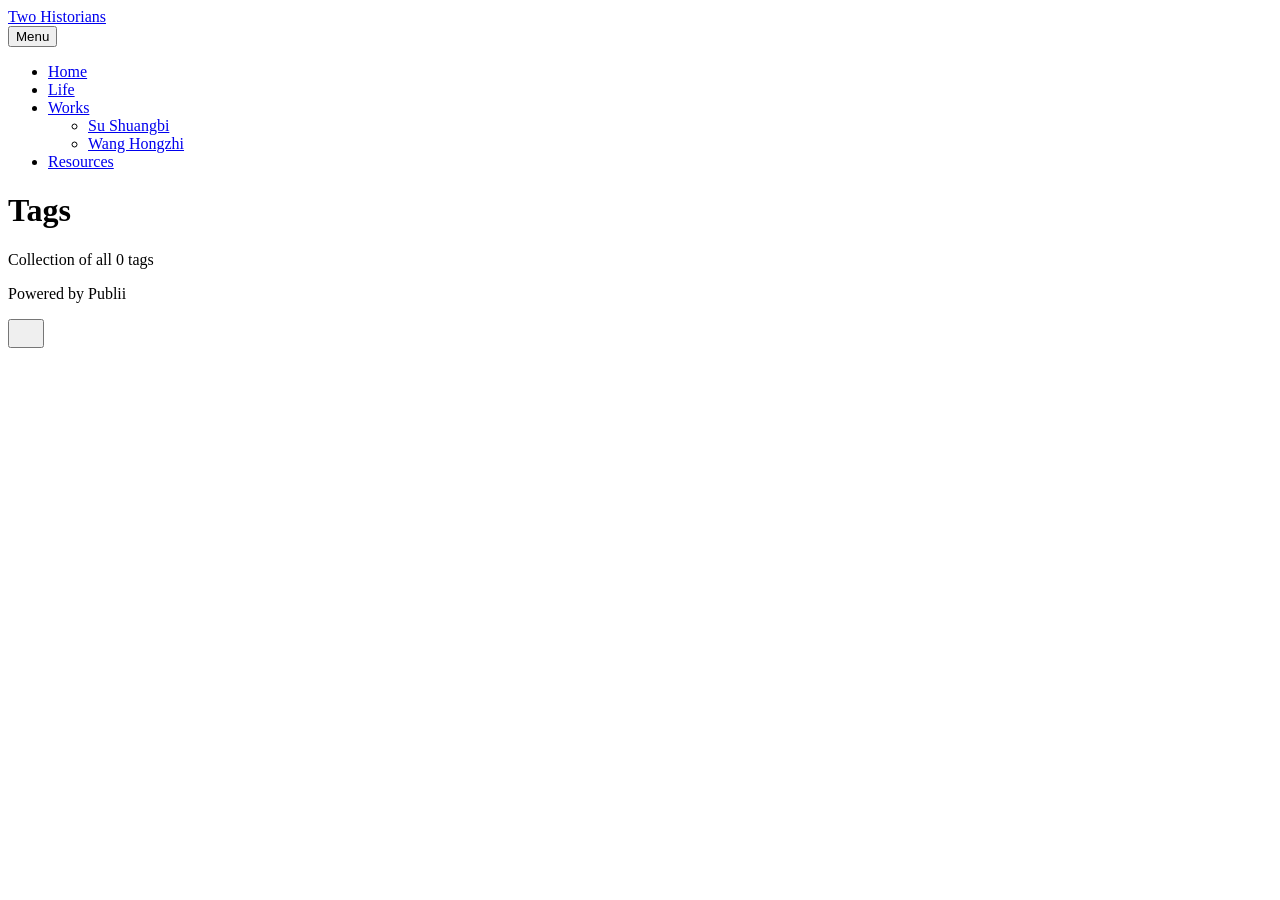
==== tags/index.html @ 8f720728 "Updated from Publii" ====
<!DOCTYPE html><html lang="en-gb"><head><meta charset="utf-8"><meta http-equiv="X-UA-Compatible" content="IE=edge"><meta name="viewport" content="width=device-width,initial-scale=1"><title>All tags - Two Historians</title><meta name="robots" content="noindex, follow"><meta name="generator" content="Publii Open-Source CMS for Static Site"><link rel="alternate" type="application/atom+xml" href="https://github.com/yizhilaohouzi/twohistorians.git/feed.xml" title="Two Historians - RSS"><link rel="alternate" type="application/json" href="https://github.com/yizhilaohouzi/twohistorians.git/feed.json" title="Two Historians - JSON"><meta property="og:title" content="Two Historians"><meta property="og:site_name" content="Two Historians"><meta property="og:description" content=""><meta property="og:url" content="https://github.com/yizhilaohouzi/twohistorians.git/tags/"><meta property="og:type" content="website"><link rel="stylesheet" href="https://github.com/yizhilaohouzi/twohistorians.git/assets/css/style.css?v=097a7c9a1027c753693bcace0fcabf47"><script type="application/ld+json">{"@context":"http://schema.org","@type":"Organization","name":"Two Historians","url":"https://github.com/yizhilaohouzi/twohistorians.git/"}</script><noscript><style>img[loading] {
                    opacity: 1;
                }</style></noscript></head><body class="tags-template"><header class="top js-header"><a class="logo" href="https://github.com/yizhilaohouzi/twohistorians.git/">Two Historians</a><nav class="navbar js-navbar"><button class="navbar__toggle js-toggle" aria-label="Menu" aria-haspopup="true" aria-expanded="false"><span class="navbar__toggle-box"><span class="navbar__toggle-inner">Menu</span></span></button><ul class="navbar__menu"><li><a href="https://github.com/yizhilaohouzi/twohistorians.git/" target="_self">Home</a></li><li><a href="https://github.com/yizhilaohouzi/twohistorians.git/life.html" target="_self">Life</a></li><li class="has-submenu"><a href="https://github.com/yizhilaohouzi/twohistorians.git/works.html" target="_self" aria-haspopup="true">Works</a><ul class="navbar__submenu level-2" aria-hidden="true"><li><a href="https://github.com/yizhilaohouzi/twohistorians.git/su-shuang-bi-zhu-zuo.html" target="_self">Su Shuangbi</a></li><li><a href="https://github.com/yizhilaohouzi/twohistorians.git/wang-hong-zhi-zhu-zuo.html" target="_self">Wang Hongzhi</a></li></ul></li><li><a href="https://github.com/yizhilaohouzi/twohistorians.git/zi-liao.html" target="_self">Resources</a></li></ul></nav></header><main class="page page--tags"><div class="hero hero--noimage"><header class="hero__content hero__content--centered"><div class="wrapper"><h1>Tags</h1><p class="page__desc">Collection of all 0 tags</p></div></header></div><div class="wrapper"><ul class="feed feed--grid"></ul></div></main><footer class="footer"><div class="wrapper"><div class="footer__copyright"><p>Powered by Publii</p></div><button id="backToTop" class="footer__bttop" aria-label="Back to top" title="Back to top"><svg width="20" height="20"><use xlink:href="https://github.com/yizhilaohouzi/twohistorians.git/assets/svg/svg-map.svg#toparrow"/></svg></button></div></footer><script defer="defer" src="https://github.com/yizhilaohouzi/twohistorians.git/assets/js/scripts.min.js?v=d0fc1030089a37f93a2d51bf6d07565c"></script><script>window.publiiThemeMenuConfig={mobileMenuMode:'sidebar',animationSpeed:300,submenuWidth: 'auto',doubleClickTime:500,mobileMenuExpandableSubmenus:true,relatedContainerForOverlayMenuSelector:'.top'};</script><script>var images = document.querySelectorAll('img[loading]');
        for (var i = 0; i < images.length; i++) {
            if (images[i].complete) {
                images[i].classList.add('is-loaded');
            } else {
                images[i].addEventListener('load', function () {
                    this.classList.add('is-loaded');
                }, false);
            }
        }</script></body></html>
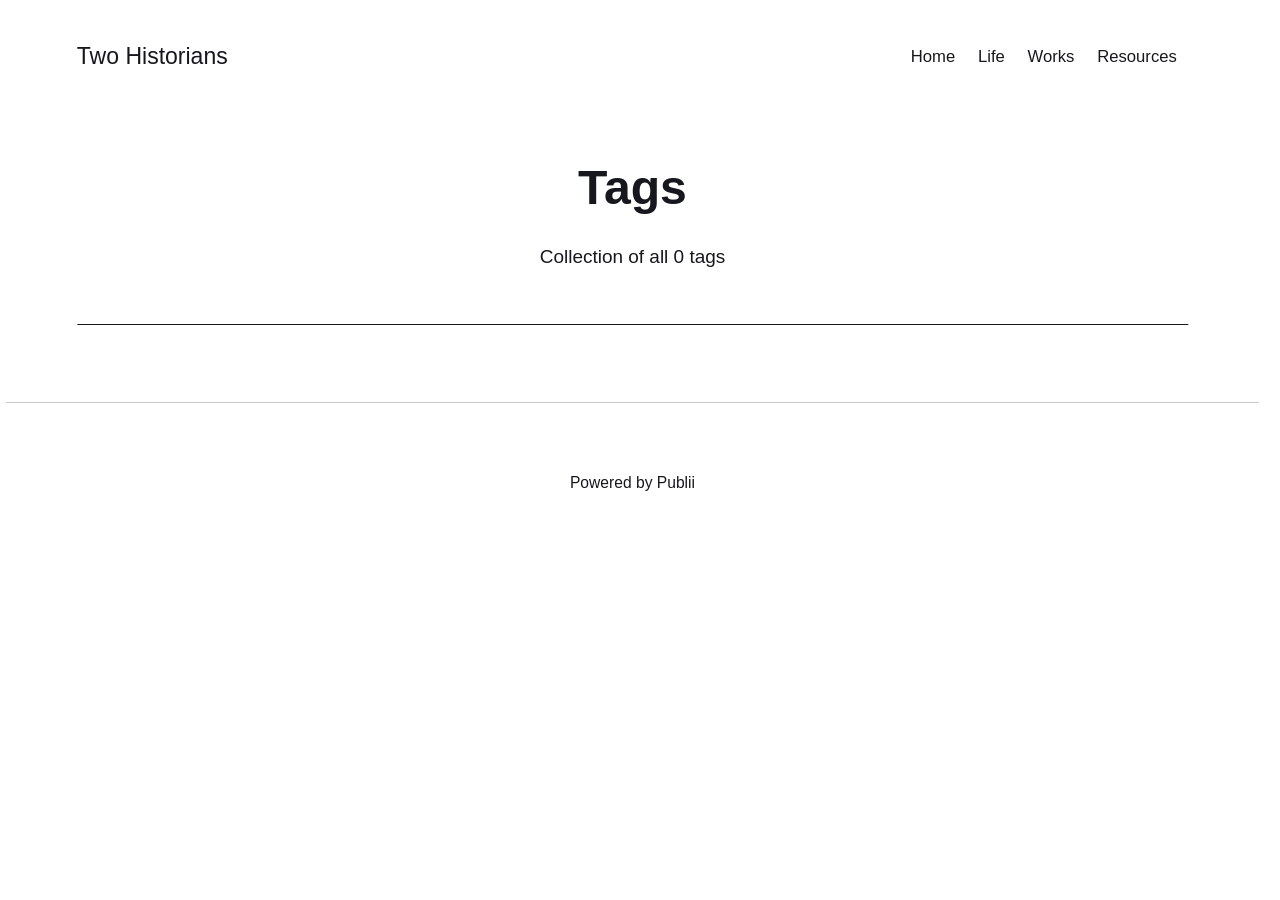
==== commit bd4d6832: "Updated from Publii" ====
--- a/tags/index.html
+++ b/tags/index.html
@@ -1,6 +1,6 @@
-<!DOCTYPE html><html lang="en-gb"><head><meta charset="utf-8"><meta http-equiv="X-UA-Compatible" content="IE=edge"><meta name="viewport" content="width=device-width,initial-scale=1"><title>All tags - Two Historians</title><meta name="robots" content="noindex, follow"><meta name="generator" content="Publii Open-Source CMS for Static Site"><link rel="alternate" type="application/atom+xml" href="https://github.com/yizhilaohouzi/twohistorians.git/feed.xml" title="Two Historians - RSS"><link rel="alternate" type="application/json" href="https://github.com/yizhilaohouzi/twohistorians.git/feed.json" title="Two Historians - JSON"><meta property="og:title" content="Two Historians"><meta property="og:site_name" content="Two Historians"><meta property="og:description" content=""><meta property="og:url" content="https://github.com/yizhilaohouzi/twohistorians.git/tags/"><meta property="og:type" content="website"><link rel="stylesheet" href="https://github.com/yizhilaohouzi/twohistorians.git/assets/css/style.css?v=097a7c9a1027c753693bcace0fcabf47"><script type="application/ld+json">{"@context":"http://schema.org","@type":"Organization","name":"Two Historians","url":"https://github.com/yizhilaohouzi/twohistorians.git/"}</script><noscript><style>img[loading] {
+<!DOCTYPE html><html lang="en-gb"><head><meta charset="utf-8"><meta http-equiv="X-UA-Compatible" content="IE=edge"><meta name="viewport" content="width=device-width,initial-scale=1"><title>All tags - Two Historians</title><meta name="robots" content="noindex, follow"><meta name="generator" content="Publii Open-Source CMS for Static Site"><link rel="alternate" type="application/atom+xml" href="https://yizhilaohouzi.github.io/twohistorians/feed.xml" title="Two Historians - RSS"><link rel="alternate" type="application/json" href="https://yizhilaohouzi.github.io/twohistorians/feed.json" title="Two Historians - JSON"><meta property="og:title" content="Two Historians"><meta property="og:site_name" content="Two Historians"><meta property="og:description" content=""><meta property="og:url" content="https://yizhilaohouzi.github.io/twohistorians/tags/"><meta property="og:type" content="website"><link rel="stylesheet" href="https://yizhilaohouzi.github.io/twohistorians/assets/css/style.css?v=097a7c9a1027c753693bcace0fcabf47"><script type="application/ld+json">{"@context":"http://schema.org","@type":"Organization","name":"Two Historians","url":"https://yizhilaohouzi.github.io/twohistorians/"}</script><noscript><style>img[loading] {
                     opacity: 1;
-                }</style></noscript></head><body class="tags-template"><header class="top js-header"><a class="logo" href="https://github.com/yizhilaohouzi/twohistorians.git/">Two Historians</a><nav class="navbar js-navbar"><button class="navbar__toggle js-toggle" aria-label="Menu" aria-haspopup="true" aria-expanded="false"><span class="navbar__toggle-box"><span class="navbar__toggle-inner">Menu</span></span></button><ul class="navbar__menu"><li><a href="https://github.com/yizhilaohouzi/twohistorians.git/" target="_self">Home</a></li><li><a href="https://github.com/yizhilaohouzi/twohistorians.git/life.html" target="_self">Life</a></li><li class="has-submenu"><a href="https://github.com/yizhilaohouzi/twohistorians.git/works.html" target="_self" aria-haspopup="true">Works</a><ul class="navbar__submenu level-2" aria-hidden="true"><li><a href="https://github.com/yizhilaohouzi/twohistorians.git/su-shuang-bi-zhu-zuo.html" target="_self">Su Shuangbi</a></li><li><a href="https://github.com/yizhilaohouzi/twohistorians.git/wang-hong-zhi-zhu-zuo.html" target="_self">Wang Hongzhi</a></li></ul></li><li><a href="https://github.com/yizhilaohouzi/twohistorians.git/zi-liao.html" target="_self">Resources</a></li></ul></nav></header><main class="page page--tags"><div class="hero hero--noimage"><header class="hero__content hero__content--centered"><div class="wrapper"><h1>Tags</h1><p class="page__desc">Collection of all 0 tags</p></div></header></div><div class="wrapper"><ul class="feed feed--grid"></ul></div></main><footer class="footer"><div class="wrapper"><div class="footer__copyright"><p>Powered by Publii</p></div><button id="backToTop" class="footer__bttop" aria-label="Back to top" title="Back to top"><svg width="20" height="20"><use xlink:href="https://github.com/yizhilaohouzi/twohistorians.git/assets/svg/svg-map.svg#toparrow"/></svg></button></div></footer><script defer="defer" src="https://github.com/yizhilaohouzi/twohistorians.git/assets/js/scripts.min.js?v=d0fc1030089a37f93a2d51bf6d07565c"></script><script>window.publiiThemeMenuConfig={mobileMenuMode:'sidebar',animationSpeed:300,submenuWidth: 'auto',doubleClickTime:500,mobileMenuExpandableSubmenus:true,relatedContainerForOverlayMenuSelector:'.top'};</script><script>var images = document.querySelectorAll('img[loading]');
+                }</style></noscript></head><body class="tags-template"><header class="top js-header"><a class="logo" href="https://yizhilaohouzi.github.io/twohistorians/">Two Historians</a><nav class="navbar js-navbar"><button class="navbar__toggle js-toggle" aria-label="Menu" aria-haspopup="true" aria-expanded="false"><span class="navbar__toggle-box"><span class="navbar__toggle-inner">Menu</span></span></button><ul class="navbar__menu"><li><a href="https://yizhilaohouzi.github.io/twohistorians/" target="_self">Home</a></li><li><a href="https://yizhilaohouzi.github.io/twohistorians/life.html" target="_self">Life</a></li><li class="has-submenu"><a href="https://yizhilaohouzi.github.io/twohistorians/works.html" target="_self" aria-haspopup="true">Works</a><ul class="navbar__submenu level-2" aria-hidden="true"><li><a href="https://yizhilaohouzi.github.io/twohistorians/su-shuang-bi-zhu-zuo.html" target="_self">Su Shuangbi</a></li><li><a href="https://yizhilaohouzi.github.io/twohistorians/wang-hong-zhi-zhu-zuo.html" target="_self">Wang Hongzhi</a></li></ul></li><li><a href="https://yizhilaohouzi.github.io/twohistorians/zi-liao.html" target="_self">Resources</a></li></ul></nav></header><main class="page page--tags"><div class="hero hero--noimage"><header class="hero__content hero__content--centered"><div class="wrapper"><h1>Tags</h1><p class="page__desc">Collection of all 0 tags</p></div></header></div><div class="wrapper"><ul class="feed feed--grid"></ul></div></main><footer class="footer"><div class="wrapper"><div class="footer__copyright"><p>Powered by Publii</p></div><button id="backToTop" class="footer__bttop" aria-label="Back to top" title="Back to top"><svg width="20" height="20"><use xlink:href="https://yizhilaohouzi.github.io/twohistorians/assets/svg/svg-map.svg#toparrow"/></svg></button></div></footer><script defer="defer" src="https://yizhilaohouzi.github.io/twohistorians/assets/js/scripts.min.js?v=d0fc1030089a37f93a2d51bf6d07565c"></script><script>window.publiiThemeMenuConfig={mobileMenuMode:'sidebar',animationSpeed:300,submenuWidth: 'auto',doubleClickTime:500,mobileMenuExpandableSubmenus:true,relatedContainerForOverlayMenuSelector:'.top'};</script><script>var images = document.querySelectorAll('img[loading]');
         for (var i = 0; i < images.length; i++) {
             if (images[i].complete) {
                 images[i].classList.add('is-loaded');
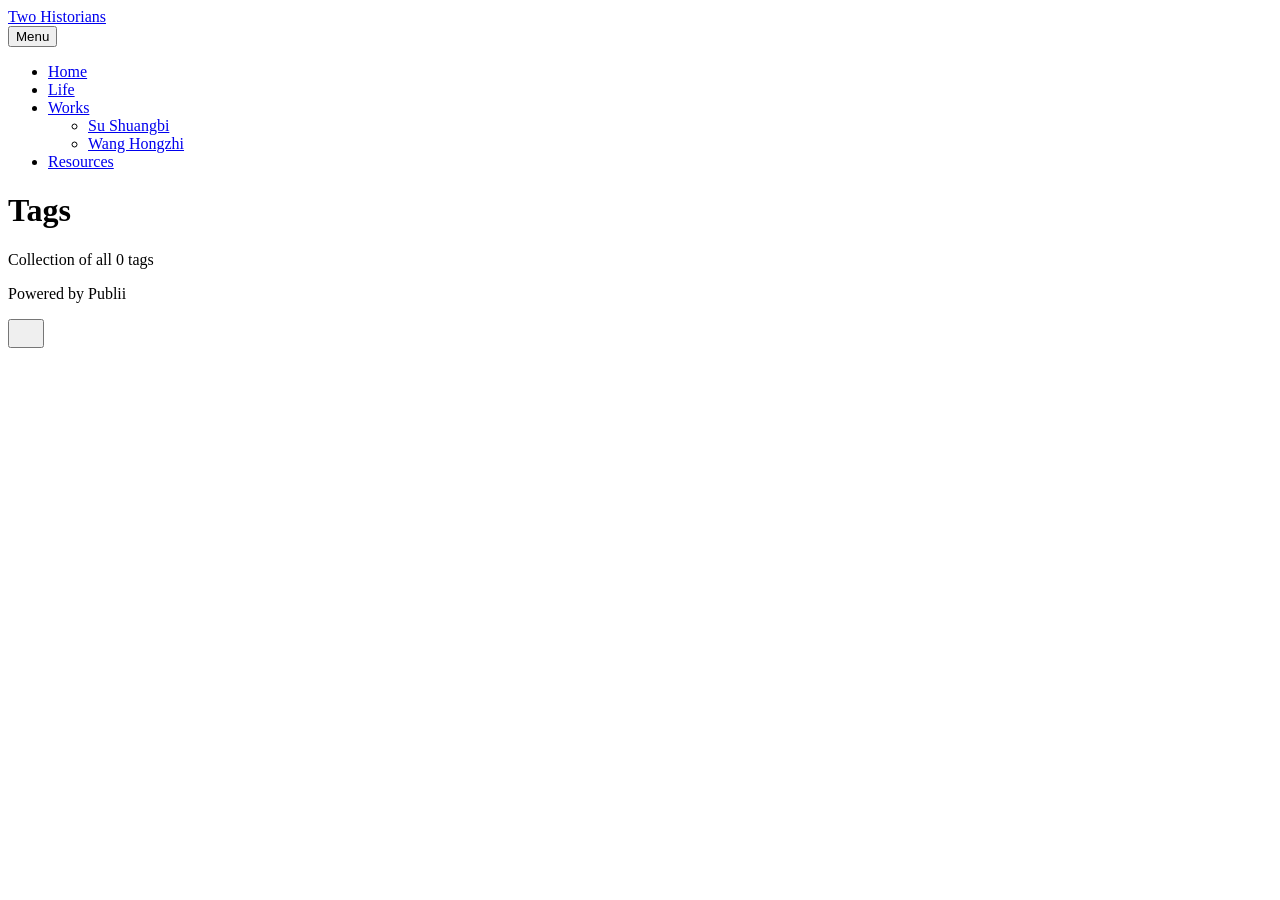
==== commit becd5f17: "Updated from Publii" ====
--- a/tags/index.html
+++ b/tags/index.html
@@ -1,6 +1,6 @@
-<!DOCTYPE html><html lang="en-gb"><head><meta charset="utf-8"><meta http-equiv="X-UA-Compatible" content="IE=edge"><meta name="viewport" content="width=device-width,initial-scale=1"><title>All tags - Two Historians</title><meta name="robots" content="noindex, follow"><meta name="generator" content="Publii Open-Source CMS for Static Site"><link rel="alternate" type="application/atom+xml" href="https://yizhilaohouzi.github.io/twohistorians/feed.xml" title="Two Historians - RSS"><link rel="alternate" type="application/json" href="https://yizhilaohouzi.github.io/twohistorians/feed.json" title="Two Historians - JSON"><meta property="og:title" content="Two Historians"><meta property="og:site_name" content="Two Historians"><meta property="og:description" content=""><meta property="og:url" content="https://yizhilaohouzi.github.io/twohistorians/tags/"><meta property="og:type" content="website"><link rel="stylesheet" href="https://yizhilaohouzi.github.io/twohistorians/assets/css/style.css?v=097a7c9a1027c753693bcace0fcabf47"><script type="application/ld+json">{"@context":"http://schema.org","@type":"Organization","name":"Two Historians","url":"https://yizhilaohouzi.github.io/twohistorians/"}</script><noscript><style>img[loading] {
+<!DOCTYPE html><html lang="en-gb"><head><meta charset="utf-8"><meta http-equiv="X-UA-Compatible" content="IE=edge"><meta name="viewport" content="width=device-width,initial-scale=1"><title>All tags - Two Historians</title><meta name="robots" content="noindex, follow"><meta name="generator" content="Publii Open-Source CMS for Static Site"><link rel="alternate" type="application/atom+xml" href="https://twohistorians.org/feed.xml" title="Two Historians - RSS"><link rel="alternate" type="application/json" href="https://twohistorians.org/feed.json" title="Two Historians - JSON"><meta property="og:title" content="Two Historians"><meta property="og:site_name" content="Two Historians"><meta property="og:description" content=""><meta property="og:url" content="https://twohistorians.org/tags/"><meta property="og:type" content="website"><link rel="stylesheet" href="https://twohistorians.org/assets/css/style.css?v=097a7c9a1027c753693bcace0fcabf47"><script type="application/ld+json">{"@context":"http://schema.org","@type":"Organization","name":"Two Historians","url":"https://twohistorians.org/"}</script><noscript><style>img[loading] {
                     opacity: 1;
-                }</style></noscript></head><body class="tags-template"><header class="top js-header"><a class="logo" href="https://yizhilaohouzi.github.io/twohistorians/">Two Historians</a><nav class="navbar js-navbar"><button class="navbar__toggle js-toggle" aria-label="Menu" aria-haspopup="true" aria-expanded="false"><span class="navbar__toggle-box"><span class="navbar__toggle-inner">Menu</span></span></button><ul class="navbar__menu"><li><a href="https://yizhilaohouzi.github.io/twohistorians/" target="_self">Home</a></li><li><a href="https://yizhilaohouzi.github.io/twohistorians/life.html" target="_self">Life</a></li><li class="has-submenu"><a href="https://yizhilaohouzi.github.io/twohistorians/works.html" target="_self" aria-haspopup="true">Works</a><ul class="navbar__submenu level-2" aria-hidden="true"><li><a href="https://yizhilaohouzi.github.io/twohistorians/su-shuang-bi-zhu-zuo.html" target="_self">Su Shuangbi</a></li><li><a href="https://yizhilaohouzi.github.io/twohistorians/wang-hong-zhi-zhu-zuo.html" target="_self">Wang Hongzhi</a></li></ul></li><li><a href="https://yizhilaohouzi.github.io/twohistorians/zi-liao.html" target="_self">Resources</a></li></ul></nav></header><main class="page page--tags"><div class="hero hero--noimage"><header class="hero__content hero__content--centered"><div class="wrapper"><h1>Tags</h1><p class="page__desc">Collection of all 0 tags</p></div></header></div><div class="wrapper"><ul class="feed feed--grid"></ul></div></main><footer class="footer"><div class="wrapper"><div class="footer__copyright"><p>Powered by Publii</p></div><button id="backToTop" class="footer__bttop" aria-label="Back to top" title="Back to top"><svg width="20" height="20"><use xlink:href="https://yizhilaohouzi.github.io/twohistorians/assets/svg/svg-map.svg#toparrow"/></svg></button></div></footer><script defer="defer" src="https://yizhilaohouzi.github.io/twohistorians/assets/js/scripts.min.js?v=d0fc1030089a37f93a2d51bf6d07565c"></script><script>window.publiiThemeMenuConfig={mobileMenuMode:'sidebar',animationSpeed:300,submenuWidth: 'auto',doubleClickTime:500,mobileMenuExpandableSubmenus:true,relatedContainerForOverlayMenuSelector:'.top'};</script><script>var images = document.querySelectorAll('img[loading]');
+                }</style></noscript></head><body class="tags-template"><header class="top js-header"><a class="logo" href="https://twohistorians.org/">Two Historians</a><nav class="navbar js-navbar"><button class="navbar__toggle js-toggle" aria-label="Menu" aria-haspopup="true" aria-expanded="false"><span class="navbar__toggle-box"><span class="navbar__toggle-inner">Menu</span></span></button><ul class="navbar__menu"><li><a href="https://twohistorians.org/" target="_self">Home</a></li><li><a href="https://twohistorians.org/life.html" target="_self">Life</a></li><li class="has-submenu"><a href="https://twohistorians.org/works.html" target="_self" aria-haspopup="true">Works</a><ul class="navbar__submenu level-2" aria-hidden="true"><li><a href="https://twohistorians.org/su-shuang-bi-zhu-zuo.html" target="_self">Su Shuangbi</a></li><li><a href="https://twohistorians.org/wang-hong-zhi-zhu-zuo.html" target="_self">Wang Hongzhi</a></li></ul></li><li><a href="https://twohistorians.org/zi-liao.html" target="_self">Resources</a></li></ul></nav></header><main class="page page--tags"><div class="hero hero--noimage"><header class="hero__content hero__content--centered"><div class="wrapper"><h1>Tags</h1><p class="page__desc">Collection of all 0 tags</p></div></header></div><div class="wrapper"><ul class="feed feed--grid"></ul></div></main><footer class="footer"><div class="wrapper"><div class="footer__copyright"><p>Powered by Publii</p></div><button id="backToTop" class="footer__bttop" aria-label="Back to top" title="Back to top"><svg width="20" height="20"><use xlink:href="https://twohistorians.org/assets/svg/svg-map.svg#toparrow"/></svg></button></div></footer><script defer="defer" src="https://twohistorians.org/assets/js/scripts.min.js?v=d0fc1030089a37f93a2d51bf6d07565c"></script><script>window.publiiThemeMenuConfig={mobileMenuMode:'sidebar',animationSpeed:300,submenuWidth: 'auto',doubleClickTime:500,mobileMenuExpandableSubmenus:true,relatedContainerForOverlayMenuSelector:'.top'};</script><script>var images = document.querySelectorAll('img[loading]');
         for (var i = 0; i < images.length; i++) {
             if (images[i].complete) {
                 images[i].classList.add('is-loaded');
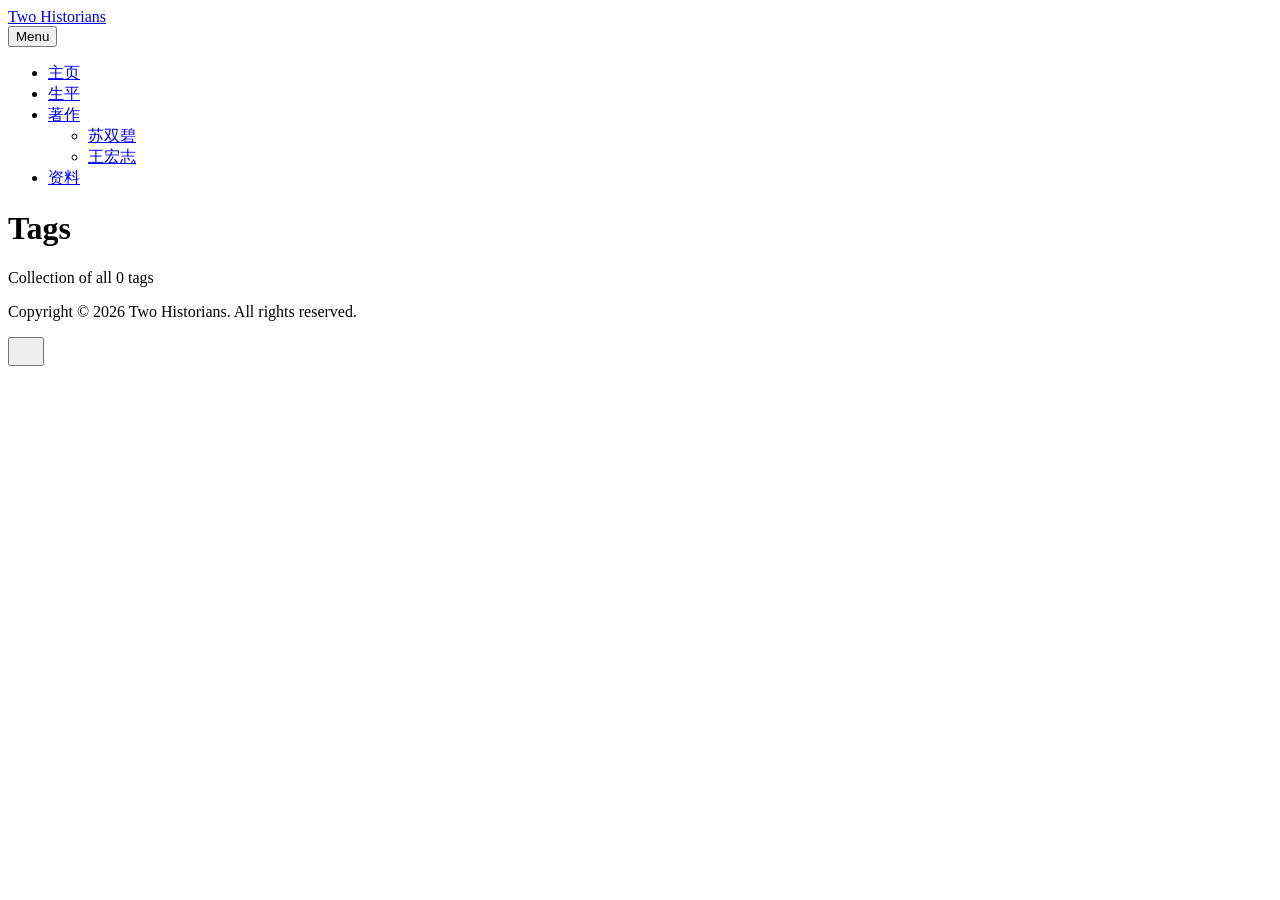
==== commit 0e6392c1: "Updated from Publii" ====
--- a/tags/index.html
+++ b/tags/index.html
@@ -1,6 +1,6 @@
-<!DOCTYPE html><html lang="en-gb"><head><meta charset="utf-8"><meta http-equiv="X-UA-Compatible" content="IE=edge"><meta name="viewport" content="width=device-width,initial-scale=1"><title>All tags - Two Historians</title><meta name="robots" content="noindex, follow"><meta name="generator" content="Publii Open-Source CMS for Static Site"><link rel="alternate" type="application/atom+xml" href="https://twohistorians.org/feed.xml" title="Two Historians - RSS"><link rel="alternate" type="application/json" href="https://twohistorians.org/feed.json" title="Two Historians - JSON"><meta property="og:title" content="Two Historians"><meta property="og:site_name" content="Two Historians"><meta property="og:description" content=""><meta property="og:url" content="https://twohistorians.org/tags/"><meta property="og:type" content="website"><link rel="stylesheet" href="https://twohistorians.org/assets/css/style.css?v=097a7c9a1027c753693bcace0fcabf47"><script type="application/ld+json">{"@context":"http://schema.org","@type":"Organization","name":"Two Historians","url":"https://twohistorians.org/"}</script><noscript><style>img[loading] {
+<!DOCTYPE html><html lang="en-gb"><head><meta charset="utf-8"><meta http-equiv="X-UA-Compatible" content="IE=edge"><meta name="viewport" content="width=device-width,initial-scale=1"><title>All tags - Two Historians</title><meta name="robots" content="noindex, follow"><meta name="generator" content="Publii Open-Source CMS for Static Site"><link rel="alternate" type="application/atom+xml" href="https://twohistorians.org/feed.xml" title="Two Historians - RSS"><link rel="alternate" type="application/json" href="https://twohistorians.org/feed.json" title="Two Historians - JSON"><meta property="og:title" content="Two Historians"><meta property="og:site_name" content="Two Historians"><meta property="og:description" content=""><meta property="og:url" content="https://twohistorians.org/tags/"><meta property="og:type" content="website"><link rel="stylesheet" href="https://twohistorians.org/assets/css/style.css?v=4cda79f602cd4ef20f8d4407d3f6f735"><script type="application/ld+json">{"@context":"http://schema.org","@type":"Organization","name":"Two Historians","url":"https://twohistorians.org/"}</script><noscript><style>img[loading] {
                     opacity: 1;
-                }</style></noscript></head><body class="tags-template"><header class="top js-header"><a class="logo" href="https://twohistorians.org/">Two Historians</a><nav class="navbar js-navbar"><button class="navbar__toggle js-toggle" aria-label="Menu" aria-haspopup="true" aria-expanded="false"><span class="navbar__toggle-box"><span class="navbar__toggle-inner">Menu</span></span></button><ul class="navbar__menu"><li><a href="https://twohistorians.org/" target="_self">Home</a></li><li><a href="https://twohistorians.org/life.html" target="_self">Life</a></li><li class="has-submenu"><a href="https://twohistorians.org/works.html" target="_self" aria-haspopup="true">Works</a><ul class="navbar__submenu level-2" aria-hidden="true"><li><a href="https://twohistorians.org/su-shuang-bi-zhu-zuo.html" target="_self">Su Shuangbi</a></li><li><a href="https://twohistorians.org/wang-hong-zhi-zhu-zuo.html" target="_self">Wang Hongzhi</a></li></ul></li><li><a href="https://twohistorians.org/zi-liao.html" target="_self">Resources</a></li></ul></nav></header><main class="page page--tags"><div class="hero hero--noimage"><header class="hero__content hero__content--centered"><div class="wrapper"><h1>Tags</h1><p class="page__desc">Collection of all 0 tags</p></div></header></div><div class="wrapper"><ul class="feed feed--grid"></ul></div></main><footer class="footer"><div class="wrapper"><div class="footer__copyright"><p>Powered by Publii</p></div><button id="backToTop" class="footer__bttop" aria-label="Back to top" title="Back to top"><svg width="20" height="20"><use xlink:href="https://twohistorians.org/assets/svg/svg-map.svg#toparrow"/></svg></button></div></footer><script defer="defer" src="https://twohistorians.org/assets/js/scripts.min.js?v=d0fc1030089a37f93a2d51bf6d07565c"></script><script>window.publiiThemeMenuConfig={mobileMenuMode:'sidebar',animationSpeed:300,submenuWidth: 'auto',doubleClickTime:500,mobileMenuExpandableSubmenus:true,relatedContainerForOverlayMenuSelector:'.top'};</script><script>var images = document.querySelectorAll('img[loading]');
+                }</style></noscript></head><body class="tags-template"><header class="top js-header"><a class="logo" href="https://twohistorians.org/">Two Historians</a><nav class="navbar js-navbar"><button class="navbar__toggle js-toggle" aria-label="Menu" aria-haspopup="true" aria-expanded="false"><span class="navbar__toggle-box"><span class="navbar__toggle-inner">Menu</span></span></button><ul class="navbar__menu"><li><a href="https://twohistorians.org/" target="_self">主页</a></li><li><a href="https://twohistorians.org/life.html" target="_self">生平</a></li><li class="has-submenu"><a href="https://twohistorians.org/works.html" target="_self" aria-haspopup="true" aria-expanded="false">著作</a><ul class="navbar__submenu level-2" aria-hidden="true"><li><a href="https://twohistorians.org/su-shuang-bi-zhu-zuo.html" target="_self">苏双碧</a></li><li><a href="https://twohistorians.org/wang-hong-zhi-zhu-zuo.html" target="_self">王宏志</a></li></ul></li><li><a href="https://twohistorians.org/zi-liao.html" target="_self">资料</a></li></ul></nav></header><main class="page page--tags"><div class="hero hero--noimage"><header class="hero__content hero__content--centered"><div class="wrapper"><h1>Tags</h1><p class="page__desc">Collection of all 0 tags</p></div></header></div><div class="wrapper"><ul class="feed feed--grid"></ul></div></main><footer class="footer"><div class="wrapper"><div class="footer__copyright"><p>Copyright © 2026 Two Historians. All rights reserved.</p></div><button id="backToTop" class="footer__bttop" aria-label="Back to top" title="Back to top"><svg width="20" height="20"><use xlink:href="https://twohistorians.org/assets/svg/svg-map.svg#toparrow"/></svg></button></div></footer><script defer="defer" src="https://twohistorians.org/assets/js/scripts.min.js?v=dafec4f87fead6718cb125f0b0fc8441"></script><script>window.publiiThemeMenuConfig={mobileMenuMode:'sidebar',animationSpeed:300,submenuWidth: 'auto',doubleClickTime:500,mobileMenuExpandableSubmenus:true,relatedContainerForOverlayMenuSelector:'.top'};</script><script>var images = document.querySelectorAll('img[loading]');
         for (var i = 0; i < images.length; i++) {
             if (images[i].complete) {
                 images[i].classList.add('is-loaded');
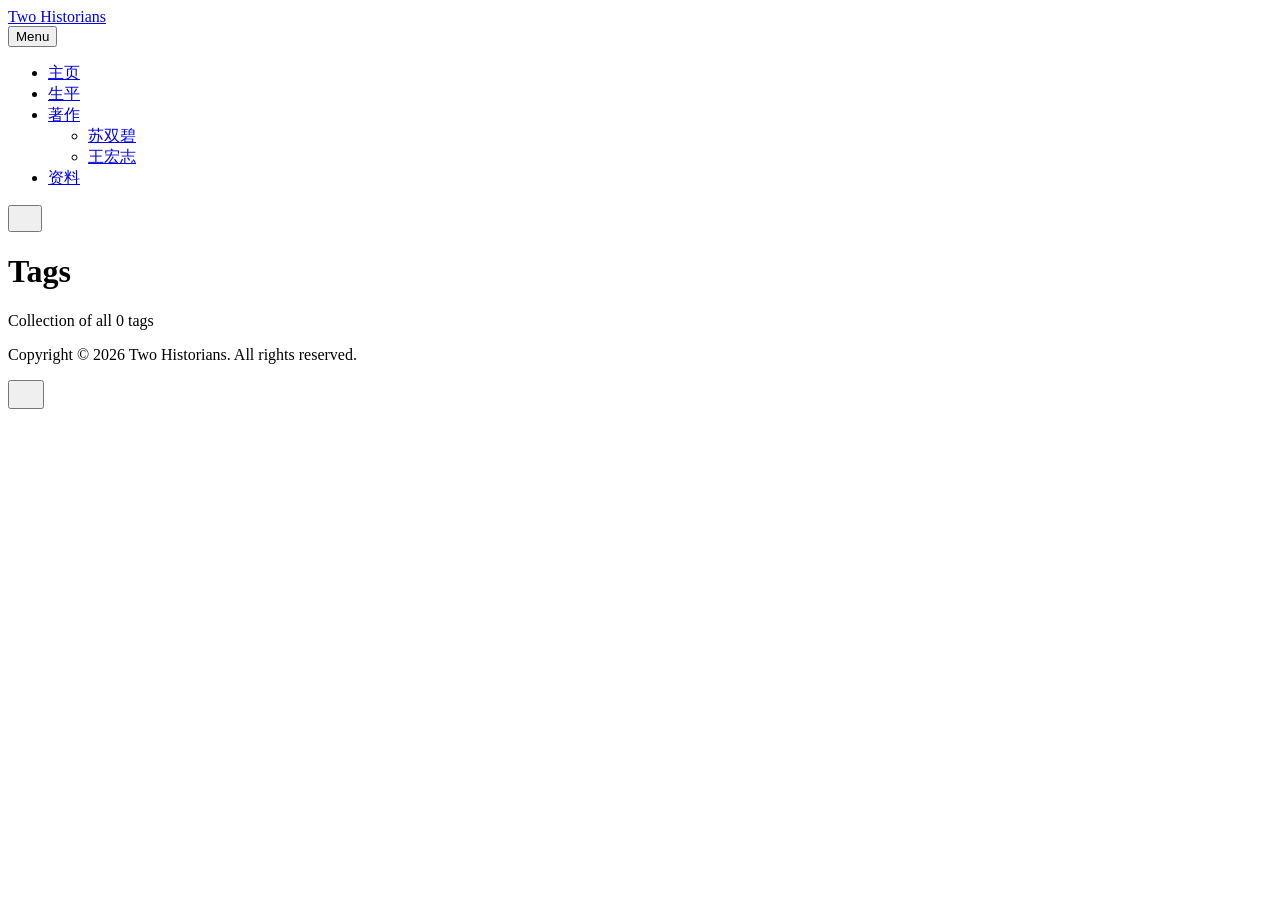
==== commit af6e7a77: "Updated from Publii" ====
--- a/tags/index.html
+++ b/tags/index.html
@@ -1,6 +1,6 @@
 <!DOCTYPE html><html lang="en-gb"><head><meta charset="utf-8"><meta http-equiv="X-UA-Compatible" content="IE=edge"><meta name="viewport" content="width=device-width,initial-scale=1"><title>All tags - Two Historians</title><meta name="robots" content="noindex, follow"><meta name="generator" content="Publii Open-Source CMS for Static Site"><link rel="alternate" type="application/atom+xml" href="https://twohistorians.org/feed.xml" title="Two Historians - RSS"><link rel="alternate" type="application/json" href="https://twohistorians.org/feed.json" title="Two Historians - JSON"><meta property="og:title" content="Two Historians"><meta property="og:site_name" content="Two Historians"><meta property="og:description" content=""><meta property="og:url" content="https://twohistorians.org/tags/"><meta property="og:type" content="website"><link rel="stylesheet" href="https://twohistorians.org/assets/css/style.css?v=4cda79f602cd4ef20f8d4407d3f6f735"><script type="application/ld+json">{"@context":"http://schema.org","@type":"Organization","name":"Two Historians","url":"https://twohistorians.org/"}</script><noscript><style>img[loading] {
                     opacity: 1;
-                }</style></noscript></head><body class="tags-template"><header class="top js-header"><a class="logo" href="https://twohistorians.org/">Two Historians</a><nav class="navbar js-navbar"><button class="navbar__toggle js-toggle" aria-label="Menu" aria-haspopup="true" aria-expanded="false"><span class="navbar__toggle-box"><span class="navbar__toggle-inner">Menu</span></span></button><ul class="navbar__menu"><li><a href="https://twohistorians.org/" target="_self">主页</a></li><li><a href="https://twohistorians.org/life.html" target="_self">生平</a></li><li class="has-submenu"><a href="https://twohistorians.org/works.html" target="_self" aria-haspopup="true" aria-expanded="false">著作</a><ul class="navbar__submenu level-2" aria-hidden="true"><li><a href="https://twohistorians.org/su-shuang-bi-zhu-zuo.html" target="_self">苏双碧</a></li><li><a href="https://twohistorians.org/wang-hong-zhi-zhu-zuo.html" target="_self">王宏志</a></li></ul></li><li><a href="https://twohistorians.org/zi-liao.html" target="_self">资料</a></li></ul></nav></header><main class="page page--tags"><div class="hero hero--noimage"><header class="hero__content hero__content--centered"><div class="wrapper"><h1>Tags</h1><p class="page__desc">Collection of all 0 tags</p></div></header></div><div class="wrapper"><ul class="feed feed--grid"></ul></div></main><footer class="footer"><div class="wrapper"><div class="footer__copyright"><p>Copyright © 2026 Two Historians. All rights reserved.</p></div><button id="backToTop" class="footer__bttop" aria-label="Back to top" title="Back to top"><svg width="20" height="20"><use xlink:href="https://twohistorians.org/assets/svg/svg-map.svg#toparrow"/></svg></button></div></footer><script defer="defer" src="https://twohistorians.org/assets/js/scripts.min.js?v=dafec4f87fead6718cb125f0b0fc8441"></script><script>window.publiiThemeMenuConfig={mobileMenuMode:'sidebar',animationSpeed:300,submenuWidth: 'auto',doubleClickTime:500,mobileMenuExpandableSubmenus:true,relatedContainerForOverlayMenuSelector:'.top'};</script><script>var images = document.querySelectorAll('img[loading]');
+                }</style></noscript></head><body class="tags-template"><header class="top js-header"><a class="logo" href="https://twohistorians.org/">Two Historians</a><nav class="navbar js-navbar"><button class="navbar__toggle js-toggle" aria-label="Menu" aria-haspopup="true" aria-expanded="false"><span class="navbar__toggle-box"><span class="navbar__toggle-inner">Menu</span></span></button><ul class="navbar__menu"><li><a href="https://twohistorians.org/" target="_self">主页</a></li><li><a href="https://twohistorians.org/life.html" target="_self">生平</a></li><li class="has-submenu"><a href="https://twohistorians.org/works.html" target="_self" aria-haspopup="true" aria-expanded="false">著作</a><ul class="navbar__submenu level-2" aria-hidden="true"><li><a href="https://twohistorians.org/su-shuang-bi-zhu-zuo.html" target="_self">苏双碧</a></li><li><a href="https://twohistorians.org/wang-hong-zhi-zhu-zuo.html" target="_self">王宏志</a></li></ul></li><li><a href="https://twohistorians.org/zi-liao.html" target="_self">资料</a></li></ul></nav><div class="search"><div class="search__overlay js-search-overlay"><div class="wrapper search__overlay-inner"></div></div><button class="search__btn btn--icon js-search-btn" aria-label="Search"><svg height="18" width="18" role="presentation" focusable="false"><use xlink:href="https://twohistorians.org/assets/svg/svg-map.svg#search"/></svg></button></div></header><main class="page page--tags"><div class="hero hero--noimage"><header class="hero__content hero__content--centered"><div class="wrapper"><h1>Tags</h1><p class="page__desc">Collection of all 0 tags</p></div></header></div><div class="wrapper"><ul class="feed feed--grid"></ul></div></main><footer class="footer"><div class="wrapper"><div class="footer__copyright"><p>Copyright © 2026 Two Historians. All rights reserved.</p></div><button id="backToTop" class="footer__bttop" aria-label="Back to top" title="Back to top"><svg width="20" height="20"><use xlink:href="https://twohistorians.org/assets/svg/svg-map.svg#toparrow"/></svg></button></div></footer><script defer="defer" src="https://twohistorians.org/assets/js/scripts.min.js?v=dafec4f87fead6718cb125f0b0fc8441"></script><script>window.publiiThemeMenuConfig={mobileMenuMode:'sidebar',animationSpeed:300,submenuWidth: 'auto',doubleClickTime:500,mobileMenuExpandableSubmenus:true,relatedContainerForOverlayMenuSelector:'.top'};</script><script>var images = document.querySelectorAll('img[loading]');
         for (var i = 0; i < images.length; i++) {
             if (images[i].complete) {
                 images[i].classList.add('is-loaded');
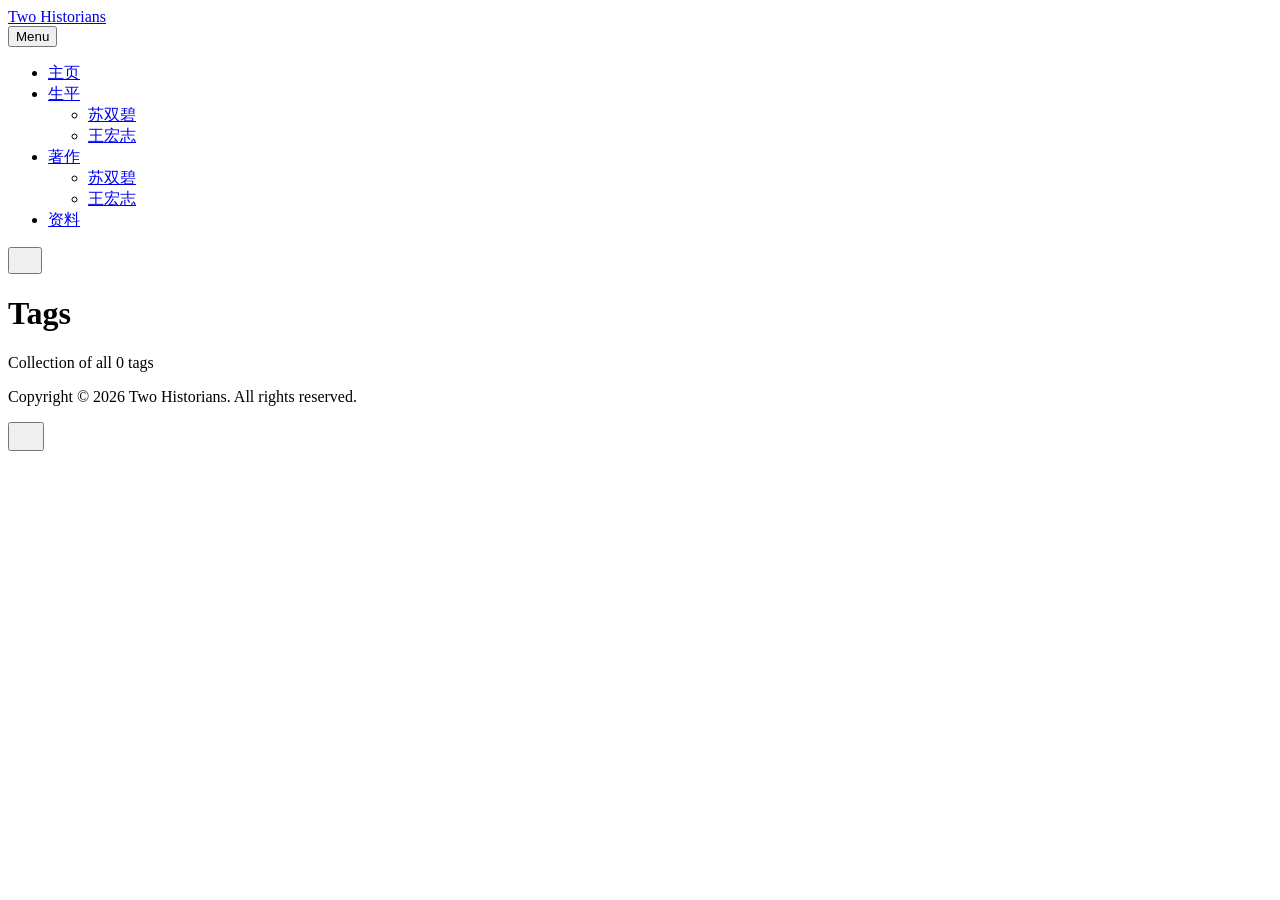
==== commit 97537229: "Updated from Publii" ====
--- a/tags/index.html
+++ b/tags/index.html
@@ -1,6 +1,6 @@
-<!DOCTYPE html><html lang="en-gb"><head><meta charset="utf-8"><meta http-equiv="X-UA-Compatible" content="IE=edge"><meta name="viewport" content="width=device-width,initial-scale=1"><title>All tags - Two Historians</title><meta name="robots" content="noindex, follow"><meta name="generator" content="Publii Open-Source CMS for Static Site"><link rel="alternate" type="application/atom+xml" href="https://twohistorians.org/feed.xml" title="Two Historians - RSS"><link rel="alternate" type="application/json" href="https://twohistorians.org/feed.json" title="Two Historians - JSON"><meta property="og:title" content="Two Historians"><meta property="og:site_name" content="Two Historians"><meta property="og:description" content=""><meta property="og:url" content="https://twohistorians.org/tags/"><meta property="og:type" content="website"><link rel="stylesheet" href="https://twohistorians.org/assets/css/style.css?v=4cda79f602cd4ef20f8d4407d3f6f735"><script type="application/ld+json">{"@context":"http://schema.org","@type":"Organization","name":"Two Historians","url":"https://twohistorians.org/"}</script><noscript><style>img[loading] {
+<!DOCTYPE html><html lang="en-gb"><head><meta charset="utf-8"><meta http-equiv="X-UA-Compatible" content="IE=edge"><meta name="viewport" content="width=device-width,initial-scale=1"><title>All tags - Two Historians</title><meta name="robots" content="noindex, follow"><meta name="generator" content="Publii Open-Source CMS for Static Site"><link rel="alternate" type="application/atom+xml" href="https://twohistorians.org/feed.xml" title="Two Historians - RSS"><link rel="alternate" type="application/json" href="https://twohistorians.org/feed.json" title="Two Historians - JSON"><meta property="og:title" content="Two Historians"><meta property="og:site_name" content="Two Historians"><meta property="og:description" content=""><meta property="og:url" content="https://twohistorians.org/tags/"><meta property="og:type" content="website"><link rel="stylesheet" href="https://twohistorians.org/assets/css/style.css?v&#x3D;4cda79f602cd4ef20f8d4407d3f6f735"><script type="application/ld+json">{"@context":"http://schema.org","@type":"Organization","name":"Two Historians","url":"https://twohistorians.org/"}</script><noscript><style>img[loading] {
                     opacity: 1;
-                }</style></noscript></head><body class="tags-template"><header class="top js-header"><a class="logo" href="https://twohistorians.org/">Two Historians</a><nav class="navbar js-navbar"><button class="navbar__toggle js-toggle" aria-label="Menu" aria-haspopup="true" aria-expanded="false"><span class="navbar__toggle-box"><span class="navbar__toggle-inner">Menu</span></span></button><ul class="navbar__menu"><li><a href="https://twohistorians.org/" target="_self">主页</a></li><li><a href="https://twohistorians.org/life.html" target="_self">生平</a></li><li class="has-submenu"><a href="https://twohistorians.org/works.html" target="_self" aria-haspopup="true" aria-expanded="false">著作</a><ul class="navbar__submenu level-2" aria-hidden="true"><li><a href="https://twohistorians.org/su-shuang-bi-zhu-zuo.html" target="_self">苏双碧</a></li><li><a href="https://twohistorians.org/wang-hong-zhi-zhu-zuo.html" target="_self">王宏志</a></li></ul></li><li><a href="https://twohistorians.org/zi-liao.html" target="_self">资料</a></li></ul></nav><div class="search"><div class="search__overlay js-search-overlay"><div class="wrapper search__overlay-inner"></div></div><button class="search__btn btn--icon js-search-btn" aria-label="Search"><svg height="18" width="18" role="presentation" focusable="false"><use xlink:href="https://twohistorians.org/assets/svg/svg-map.svg#search"/></svg></button></div></header><main class="page page--tags"><div class="hero hero--noimage"><header class="hero__content hero__content--centered"><div class="wrapper"><h1>Tags</h1><p class="page__desc">Collection of all 0 tags</p></div></header></div><div class="wrapper"><ul class="feed feed--grid"></ul></div></main><footer class="footer"><div class="wrapper"><div class="footer__copyright"><p>Copyright © 2026 Two Historians. All rights reserved.</p></div><button id="backToTop" class="footer__bttop" aria-label="Back to top" title="Back to top"><svg width="20" height="20"><use xlink:href="https://twohistorians.org/assets/svg/svg-map.svg#toparrow"/></svg></button></div></footer><script defer="defer" src="https://twohistorians.org/assets/js/scripts.min.js?v=dafec4f87fead6718cb125f0b0fc8441"></script><script>window.publiiThemeMenuConfig={mobileMenuMode:'sidebar',animationSpeed:300,submenuWidth: 'auto',doubleClickTime:500,mobileMenuExpandableSubmenus:true,relatedContainerForOverlayMenuSelector:'.top'};</script><script>var images = document.querySelectorAll('img[loading]');
+                }</style></noscript></head><body class="tags-template"><header class="top js-header"><a class="logo" href="https://twohistorians.org/">Two Historians</a><nav class="navbar js-navbar"><button class="navbar__toggle js-toggle" aria-label="Menu" aria-haspopup="true" aria-expanded="false"><span class="navbar__toggle-box"><span class="navbar__toggle-inner">Menu</span></span></button><ul class="navbar__menu"><li><a href="https://twohistorians.org/" target="_self">主页</a></li><li class="has-submenu"><a href="https://twohistorians.org/life.html" target="_self" aria-haspopup="true" aria-expanded="false">生平</a><ul class="navbar__submenu level-2" aria-hidden="true"><li><a href="https://twohistorians.org/su-shuang-bi-sheng-ping.html" target="_self">苏双碧</a></li><li><a href="https://twohistorians.org/wang-hong-zhi-sheng-ping.html" target="_self">王宏志</a></li></ul></li><li class="has-submenu"><a href="https://twohistorians.org/works.html" target="_self" aria-haspopup="true" aria-expanded="false">著作</a><ul class="navbar__submenu level-2" aria-hidden="true"><li><a href="https://twohistorians.org/su-shuang-bi-zhu-zuo.html" target="_self">苏双碧</a></li><li><a href="https://twohistorians.org/wang-hong-zhi-zhu-zuo.html" target="_self">王宏志</a></li></ul></li><li><a href="https://twohistorians.org/zi-liao.html" target="_self">资料</a></li></ul></nav><div class="search"><div class="search__overlay js-search-overlay"><div class="wrapper search__overlay-inner"></div></div><button class="search__btn btn--icon js-search-btn" aria-label="Search"><svg height="18" width="18" role="presentation" focusable="false"><use xlink:href="https://twohistorians.org/assets/svg/svg-map.svg#search"/></svg></button></div></header><main class="page page--tags"><div class="hero hero--noimage"><header class="hero__content hero__content--centered"><div class="wrapper"><h1>Tags</h1><p class="page__desc">Collection of all 0 tags</p></div></header></div><div class="wrapper"><ul class="feed feed--grid"></ul></div></main><footer class="footer"><div class="wrapper"><div class="footer__copyright"><p>Copyright © 2026 Two Historians. All rights reserved.</p></div><button id="backToTop" class="footer__bttop" aria-label="Back to top" title="Back to top"><svg width="20" height="20"><use xlink:href="https://twohistorians.org/assets/svg/svg-map.svg#toparrow"/></svg></button></div></footer><script defer="defer" src="https://twohistorians.org/assets/js/scripts.min.js?v&#x3D;dafec4f87fead6718cb125f0b0fc8441"></script><script>window.publiiThemeMenuConfig={mobileMenuMode:'sidebar',animationSpeed:300,submenuWidth: 'auto',doubleClickTime:500,mobileMenuExpandableSubmenus:true,relatedContainerForOverlayMenuSelector:'.top'};</script><script>var images = document.querySelectorAll('img[loading]');
         for (var i = 0; i < images.length; i++) {
             if (images[i].complete) {
                 images[i].classList.add('is-loaded');
